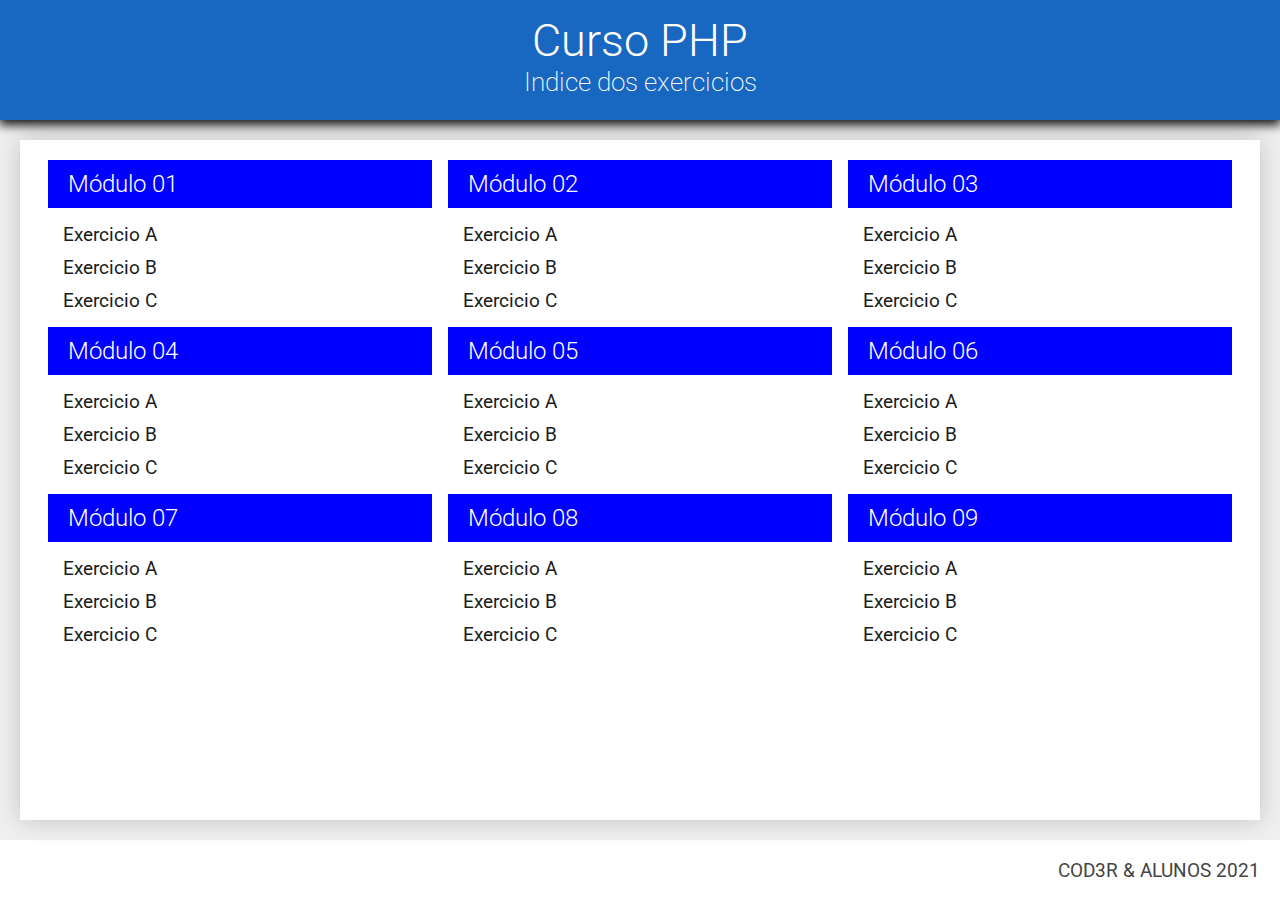
==== index.html @ 75c47286 "Initial commit" ====
<!DOCTYPE html>
<html lang="pt-br">
<head>
    <meta charset="UTF-8">
    <meta http-equiv="X-UA-Compatible" content="IE=edge">
    <meta name="viewport" content="width=device-width, initial-scale=1.0">
    <link rel="stylesheet" href="estilo/estilo.css">
    <link rel="preconnect" href="https://fonts.gstatic.com">
<link href="https://fonts.googleapis.com/css2?family=Open+Sans&family=Roboto:wght@100&display=swap" rel="stylesheet">
    <title>Curso PHP</title>
</head>
<body>
    
    <header class="cabecalho">
        <h1>Curso PHP </h1>
        <h2>Indice dos exercicios</h2>
    </header>

    <main class="principal">
        <div class="conteudo">
            <nav class="modulos">
                <div class="modulo">
                    <h3>Módulo 01 </h3>
                    <ul>
                        <li><a href="#">Exercicio A</a></li>
                        <li><a href="#">Exercicio B</a></li>
                        <li><a href="#">Exercicio C</a></li>
                    </ul>
                </div>
                <div class="modulo">
                    <h3> Módulo 02 </h3>
                    <ul>
                        <li><a href="#">Exercicio A</a></li>
                        <li><a href="#">Exercicio B</a></li>
                        <li><a href="#">Exercicio C</a></li>
                    </ul>
                </div>
                <div class="modulo">
                    <h3>Módulo 03 </h3>
                    <ul>
                        <li><a href="#">Exercicio A</a></li>
                        <li><a href="#">Exercicio B</a></li>
                        <li><a href="#">Exercicio C</a></li>
                    </ul>
                </div>
                <div class="modulo">
                    <h3>Módulo 04</h3>
                    <ul>
                        <li><a href="#">Exercicio A</a></li>
                        <li><a href="#">Exercicio B</a></li>
                        <li><a href="#">Exercicio C</a></li>
                    </ul>
                </div>
                <div class="modulo">
                    <h3>Módulo 05</h3>
                    <ul>
                        <li><a href="#">Exercicio A</a></li>
                        <li><a href="#">Exercicio B</a></li>
                        <li><a href="#">Exercicio C</a></li>
                    </ul>
                </div>
                <div class="modulo">
                    <h3>Módulo 06</h3>
                    <ul>
                        <li><a href="#">Exercicio A</a></li>
                        <li><a href="#">Exercicio B</a></li>
                        <li><a href="#">Exercicio C</a></li>
                    </ul>
                </div>
                <div class="modulo">
                    <h3>Módulo 07</h3>
                    <ul>
                        <li><a href="#">Exercicio A</a></li>
                        <li><a href="#">Exercicio B</a></li>
                        <li><a href="#">Exercicio C</a></li>
                    </ul>
                </div>
                <div class="modulo">
                    <h3>Módulo 08</h3>
                    <ul>
                        <li><a href="#">Exercicio A</a></li>
                        <li><a href="#">Exercicio B</a></li>
                        <li><a href="#">Exercicio C</a></li>
                    </ul>
                </div>
                <div class="modulo">
                    <h3>Módulo 09</h3>
                    <ul>
                        <li><a href="#">Exercicio A</a></li>
                        <li><a href="#">Exercicio B</a></li>
                        <li><a href="#">Exercicio C</a></li>
                    </ul>
                </div>

            </nav>
        </div>
    </main>

    <footer class="rodape">COD3R & ALUNOS 2021 </footer>

     
</body>
</html>
---- estilo/estilo.css ----
* {
    font-family:-apple-system, BlinkMacSystemFont, 'Segoe UI', Roboto, Oxygen, Ubuntu, Cantarell, 'Open Sans', 'Helvetica Neue', sans-serif ;
    box-sizing: border-box;
}

body {
    height: 100vh; /* unidade absoluta (vh), aqui ele divide a altura em 100 partes, entao eu pedi para usar 100% da altura do body */
    margin: 0px; /* zerar a margin do body*/
    display: grid; /* especifica a disposição do elemento HTML, aqui no caso vou usar o layout grade(grid) */ 
    grid-template-rows: 120px 1fr 60px ; /* aqui estou definindo 3 linhas, a primeira com 120 pixels, a ultima com 60px e a do meio é 1fr(fragmento) que significa que ele vai ocpar todo o espaço restante  */
    grid-template-columns: 1fr; /* aqui estou inidicando que vai ter apenas uma coluna, vi opucar inteiro (1fr)  */
    grid-template-areas: "cabecalho" "principal" "rodape"; /*aqui eu estou indicando cada area que vai ter os tamanhos definidos no template rows, tambem sao os mesmas classes definidas no html*/

}

.cabecalho {
    grid-area: cabecalho; /* aqui eu estou indicando que esta propriedade é a que foi criada anteriormente, dai entao ele vai importar o tamanho que foi selecionado  em grid template rows*/
    background-color: #1867c0; 
    color: white;
    display: flex;
    flex-direction: column;
    justify-content: center;
    align-items: center;
    padding-bottom: 10px;
    z-index: 1;
    box-shadow: 0px 4px 10px 1px rgba(0,0,0,0.93);
}
.cabecalho > h1 {
    margin: 0px;
    font-weight: 300;
    font-size: 2.8rem;
}

.cabecalho > h2 {
    margin: 0px;
    font-weight: 200;
    font-size: 1.6rem ;
}


.principal {
    grid-area: principal;
    height: calc(100vh - 180px); /* aqui eu indico que a altura do area principal vai ocupar tudo, menos o tamanho 180pixels, que é o tamanho do rodape com o cabeçalho*/
    background-color: #f0f0f0;
    padding: 20px;
}
.rodape {
    grid-area: rodape;
    background-color: #fff; 
    /* position: sticky;
       bottom: 0px; */
    display: flex;
    justify-content: flex-end;
    align-items: center;
    font-size: 1.2rem;
    padding-right: 20px;
    color: #444;
}
.conteudo {
    position: relative;
    height: 100%;
    overflow-y: scroll;
    background-color: #fff;
    padding: 20px;
    box-shadow: 0px 0px 25px 0px rgba(0,0,0,0.2);
}
.modulos {
    display: flex;
    flex-wrap: wrap;
    justify-content: space-around;
}
.modulo {
    flex-basis: 32%;

}
.modulo > h3 {
    margin: 0px;
    color: white;
    font-weight: 300;
    font-size: 1.5rem;
    padding: 10px 20px;
    background-color: blue;
}

.modulo > ul {
    margin: 0px;
    padding: 10px;
    list-style: none;
}
.modulo > ul > li {
    padding: 5px;
    font-size: 1.2rem;
    cursor: pointer;

}
.modulo > ul > li > a {
    display: flex;
    text-decoration: none;
    color: rgb(27, 27, 27);
}
.modulo > ul > li:hover {
    background-color: #EEE;
}
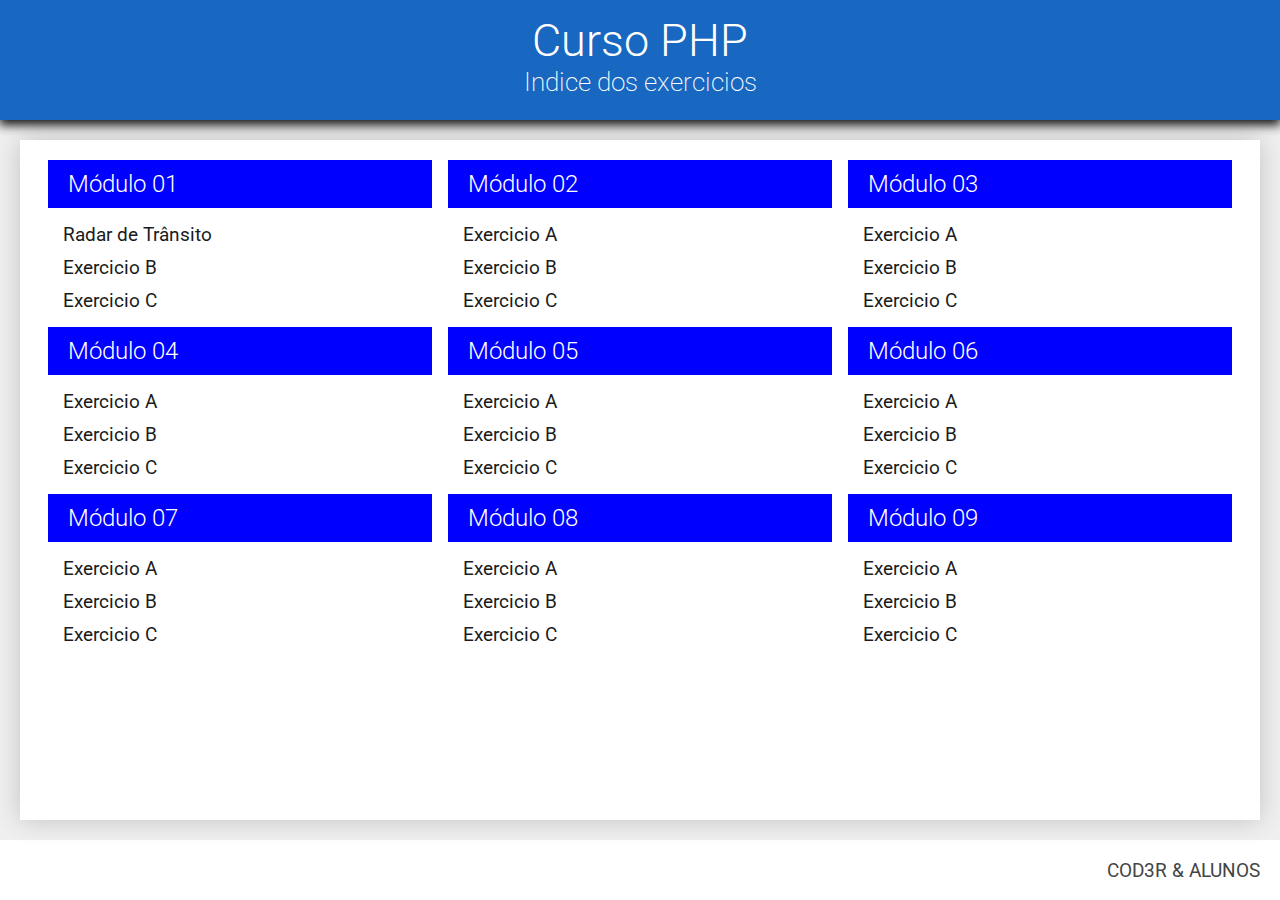
==== commit 65be8a0a: "commit radar final" ====
--- a/index.html
+++ b/index.html
@@ -22,7 +22,7 @@
                 <div class="modulo">
                     <h3>Módulo 01 </h3>
                     <ul>
-                        <li><a href="#">Exercicio A</a></li>
+                        <li><a href="exercicio01.html">Radar de Trânsito</a></li>
                         <li><a href="#">Exercicio B</a></li>
                         <li><a href="#">Exercicio C</a></li>
                     </ul>
@@ -96,7 +96,9 @@
         </div>
     </main>
 
-    <footer class="rodape">COD3R & ALUNOS 2021 </footer>
+    <footer class="rodape">COD3R & ALUNOS <?= date('Y'); ?> 
+
+    </footer>
 
      
 </body>
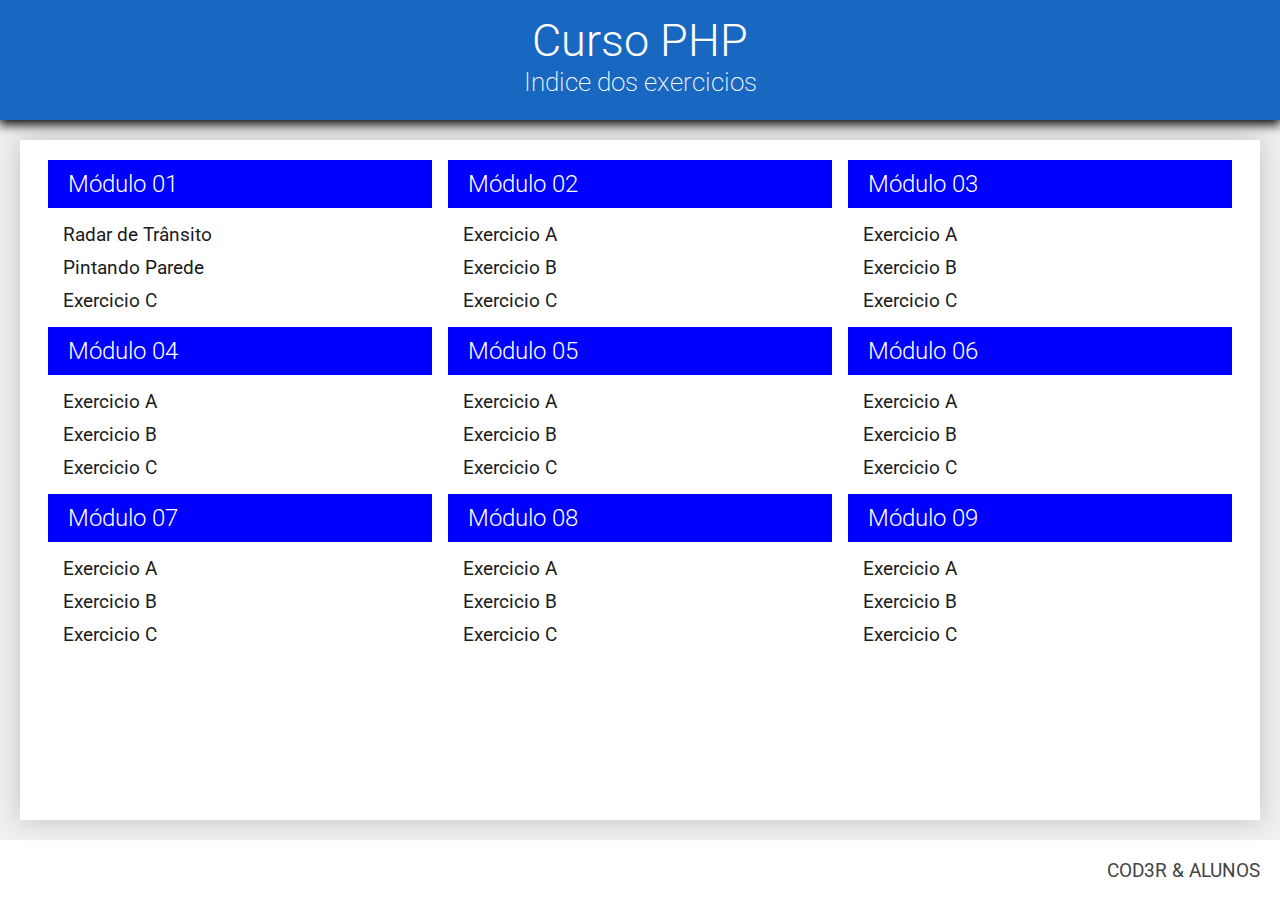
==== commit 6186e4ff: "commit exercicio pintura" ====
--- a/index.html
+++ b/index.html
@@ -23,7 +23,7 @@
                     <h3>Módulo 01 </h3>
                     <ul>
                         <li><a href="exercicio01.html">Radar de Trânsito</a></li>
-                        <li><a href="#">Exercicio B</a></li>
+                        <li><a href="exercicio02.html">Pintando Parede</a></li>
                         <li><a href="#">Exercicio C</a></li>
                     </ul>
                 </div>
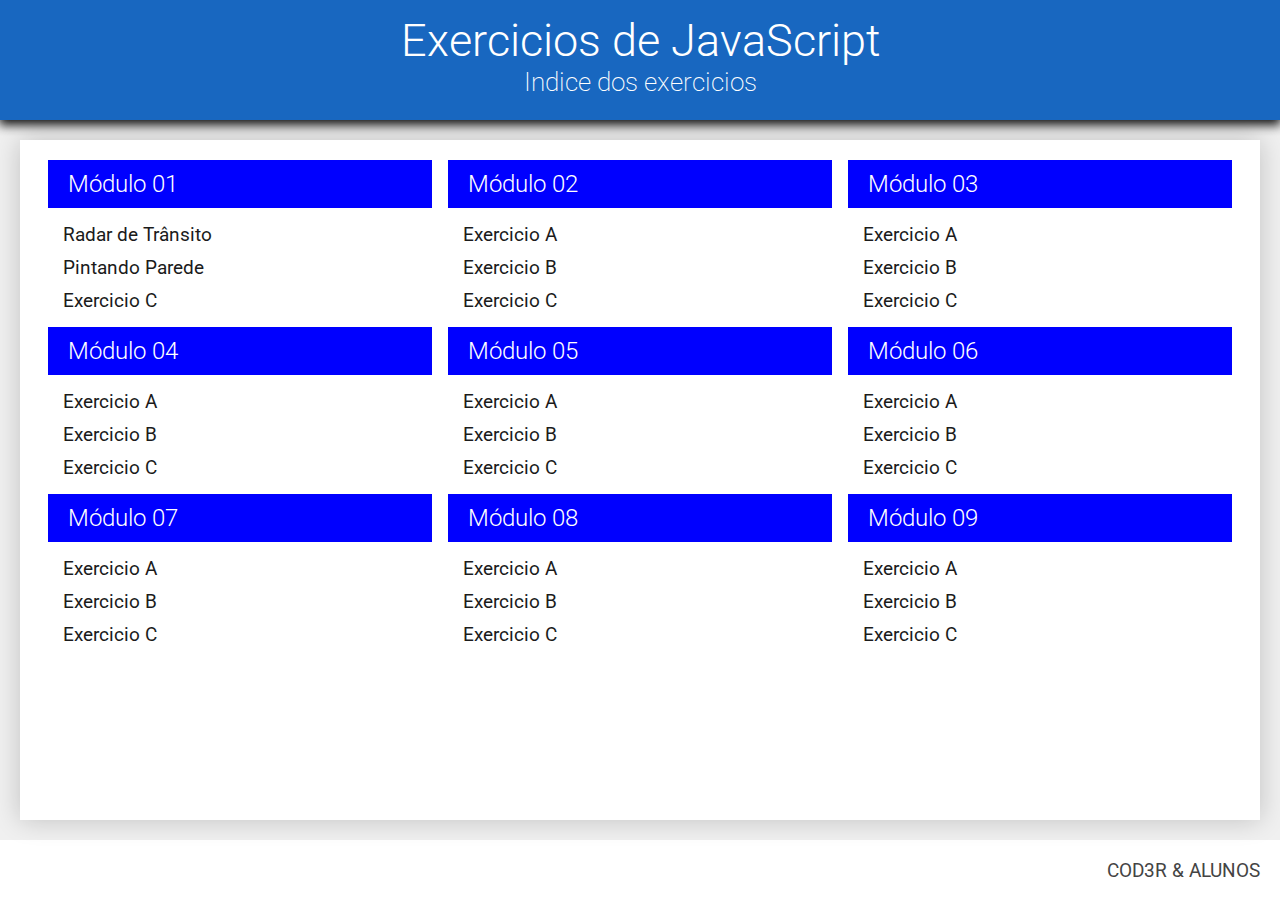
==== commit 4a205343: "up" ====
--- a/index.html
+++ b/index.html
@@ -7,12 +7,12 @@
     <link rel="stylesheet" href="estilo/estilo.css">
     <link rel="preconnect" href="https://fonts.gstatic.com">
 <link href="https://fonts.googleapis.com/css2?family=Open+Sans&family=Roboto:wght@100&display=swap" rel="stylesheet">
-    <title>Curso PHP</title>
+    <title>Exercicios de JavaScript</title>
 </head>
 <body>
     
     <header class="cabecalho">
-        <h1>Curso PHP </h1>
+        <h1>Exercicios de JavaScript </h1>
         <h2>Indice dos exercicios</h2>
     </header>
 
